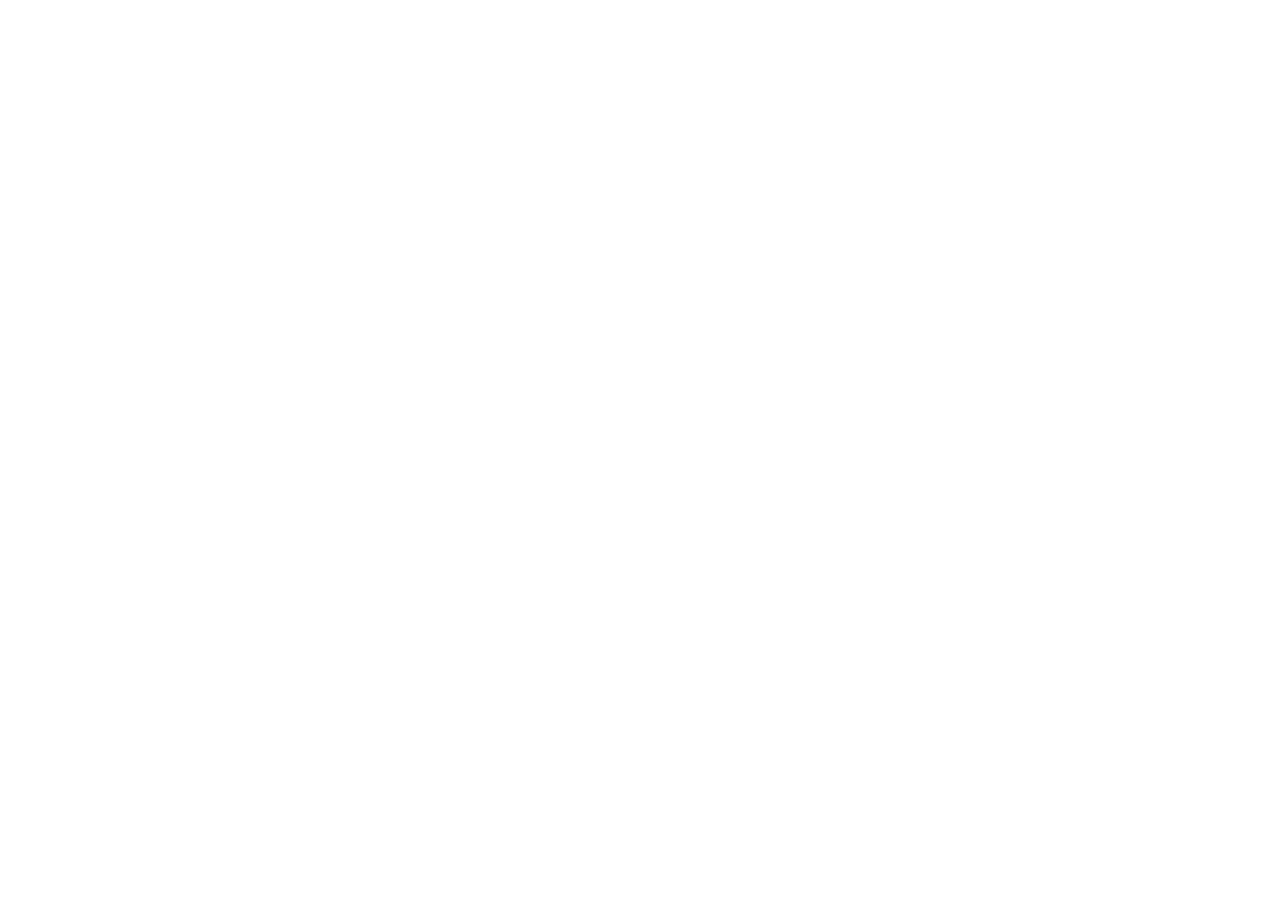
==== html5/index.html @ f64327f4 "first" ====
<!DOCTYPE html>
<html lang="en" manifest="">
<head>
    <!-- <base href="../" target="_blank"> -->
    <link rel="shortcut icon" href="../static/logo.png">
    <meta charset="UTF-8">
    <meta http-equiv="refresh">
    <title></title>
</head>
<body>
</body>
</html>
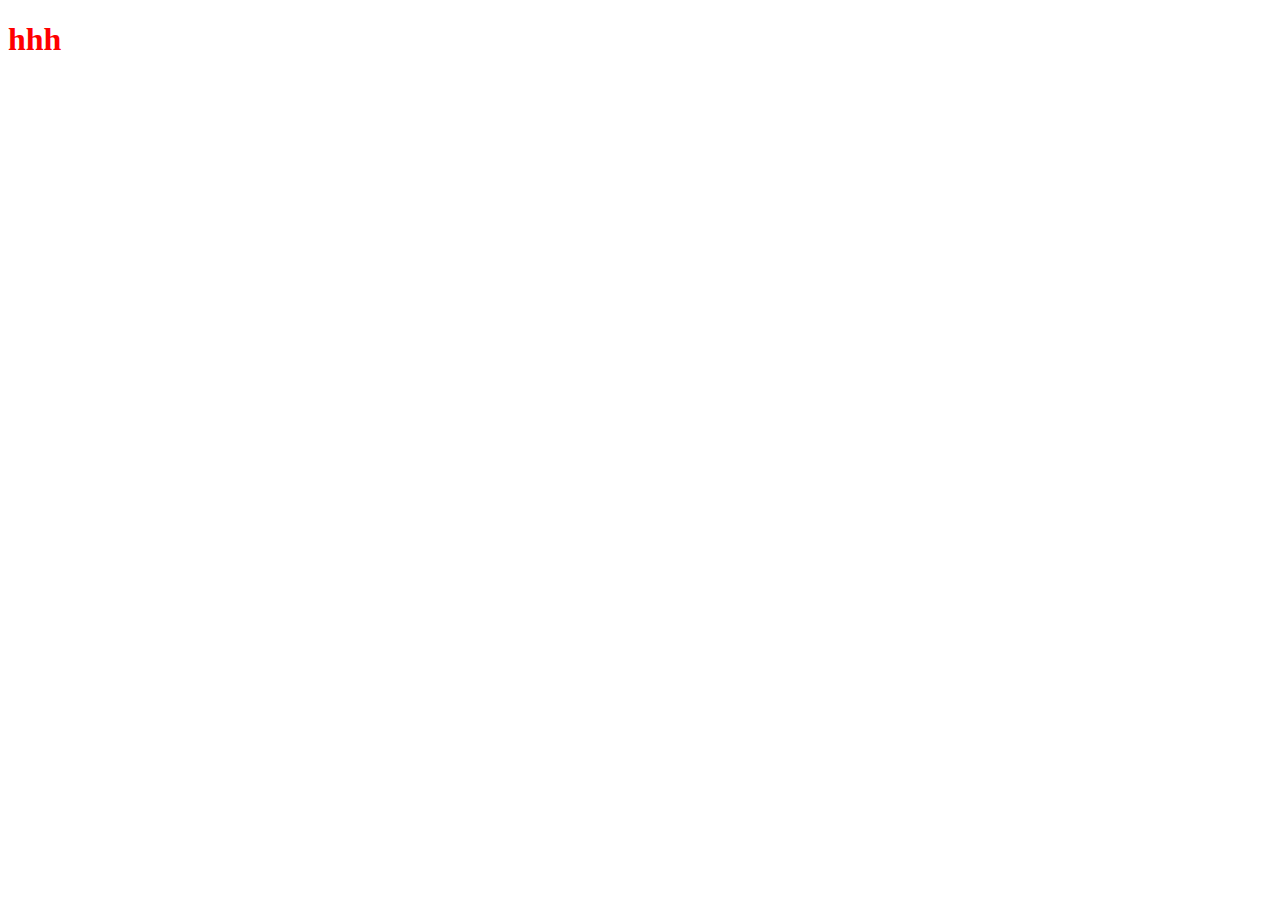
==== commit 17a2789e: "rebuilding site Sat Jan 29 01:22:25 PM CST 2022" ====
--- a/html5/index.html
+++ b/html5/index.html
@@ -6,8 +6,19 @@
     <meta charset="UTF-8">
     <meta http-equiv="refresh">
     <title></title>
+    <style type="text/css" media="screen">
+.hh{
+    color:red;
+}
+div h1{
+    color:gray;
+}
+    </style>
 </head>
 <body>
+    <div>
+        <h1 class="hh">hhh</h1>
+    </div>
 </body>
 </html>
 
